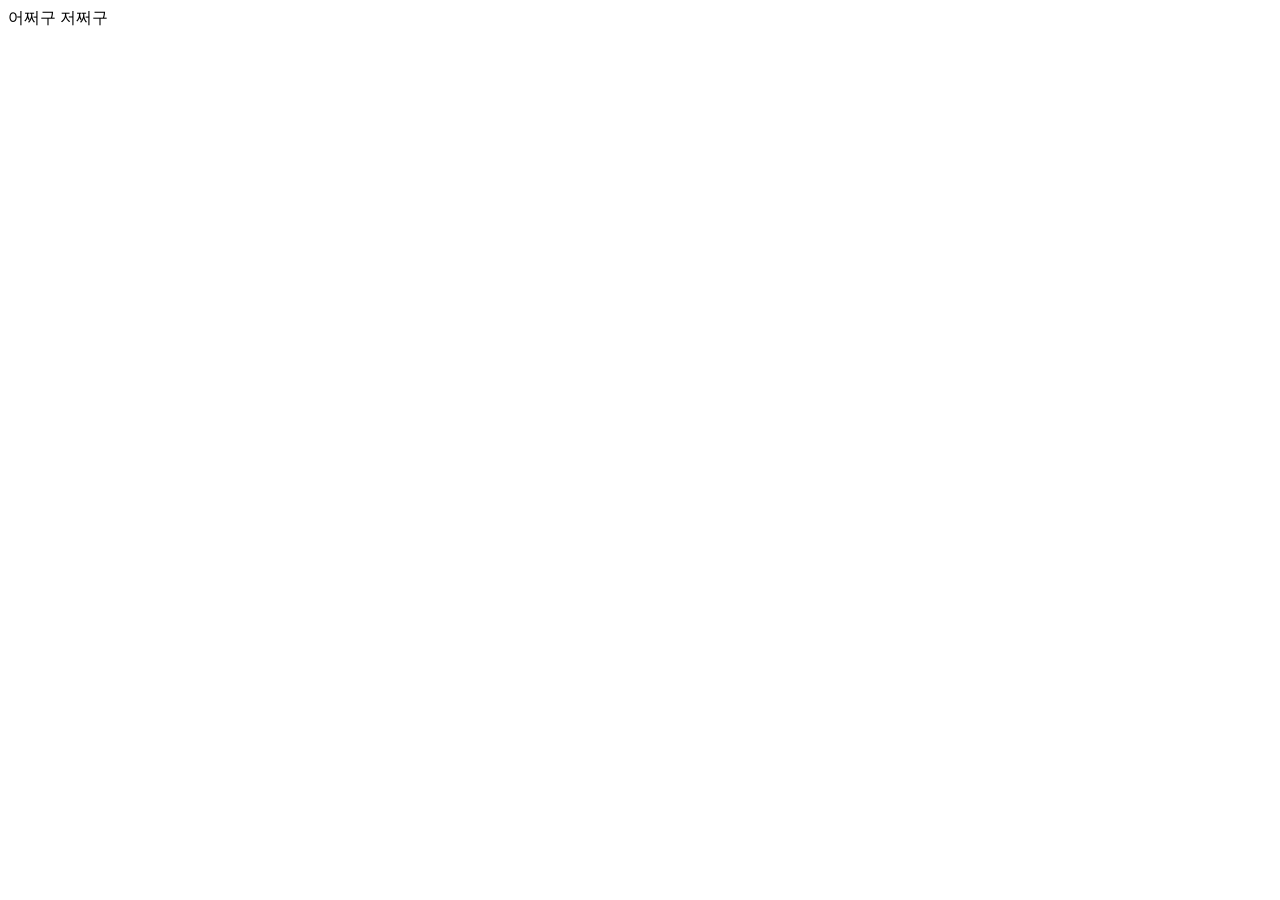
==== 1.html @ cea083e1 "Initial commit" ====
<!DOCTYPE html>
<html lang="en">
<head>
    <meta charset="UTF-8">
    <meta name="viewport" content="width=device-width, initial-scale=1.0">
    <title>Document</title>
</head>
<body>
    어쩌구 저쩌구
</body>
</html>
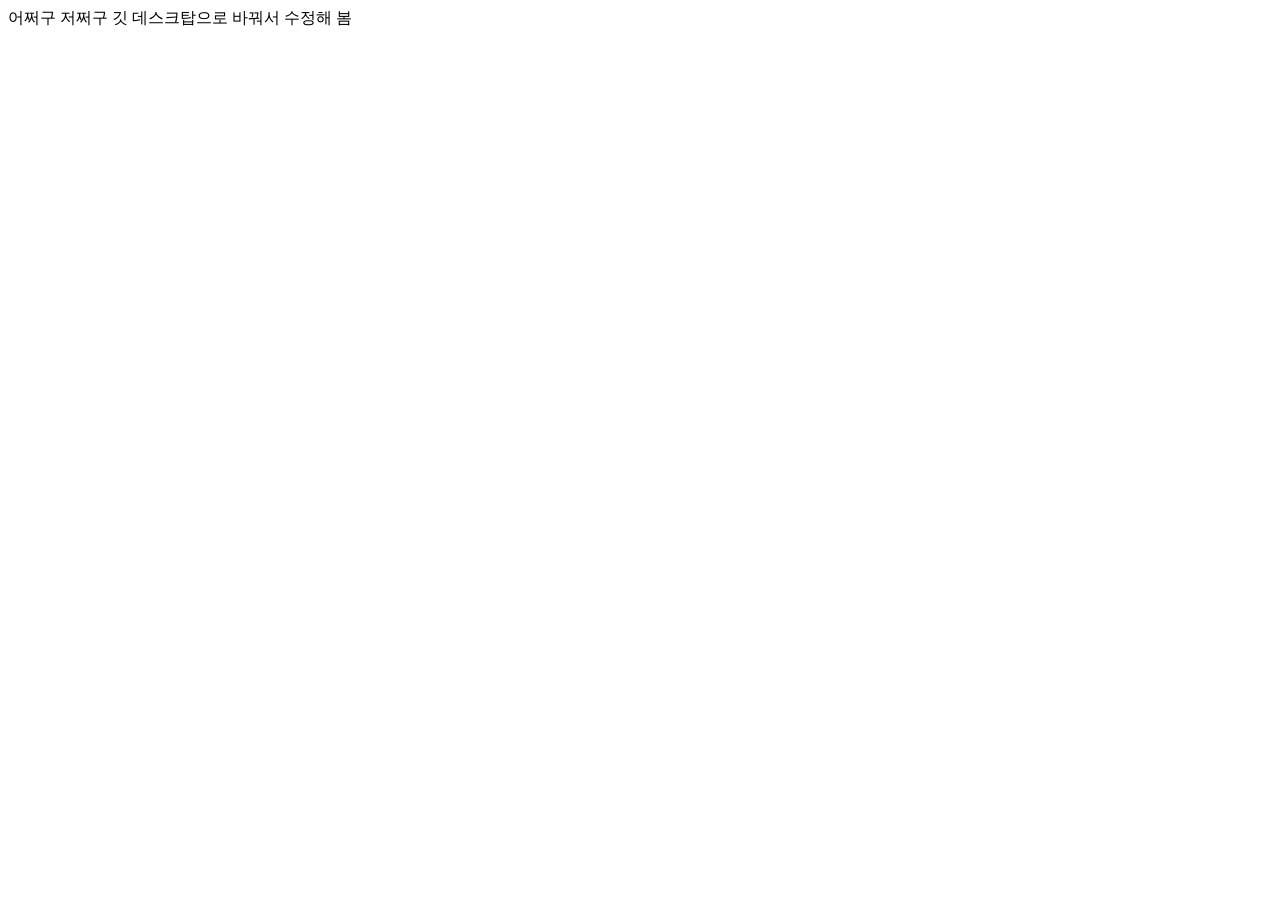
==== commit 2ac8fbda: "html 1차 수정" ====
--- a/1.html
+++ b/1.html
@@ -7,5 +7,6 @@
 </head>
 <body>
     어쩌구 저쩌구
+    깃 데스크탑으로 바꿔서 수정해 봄 
 </body>
 </html>
